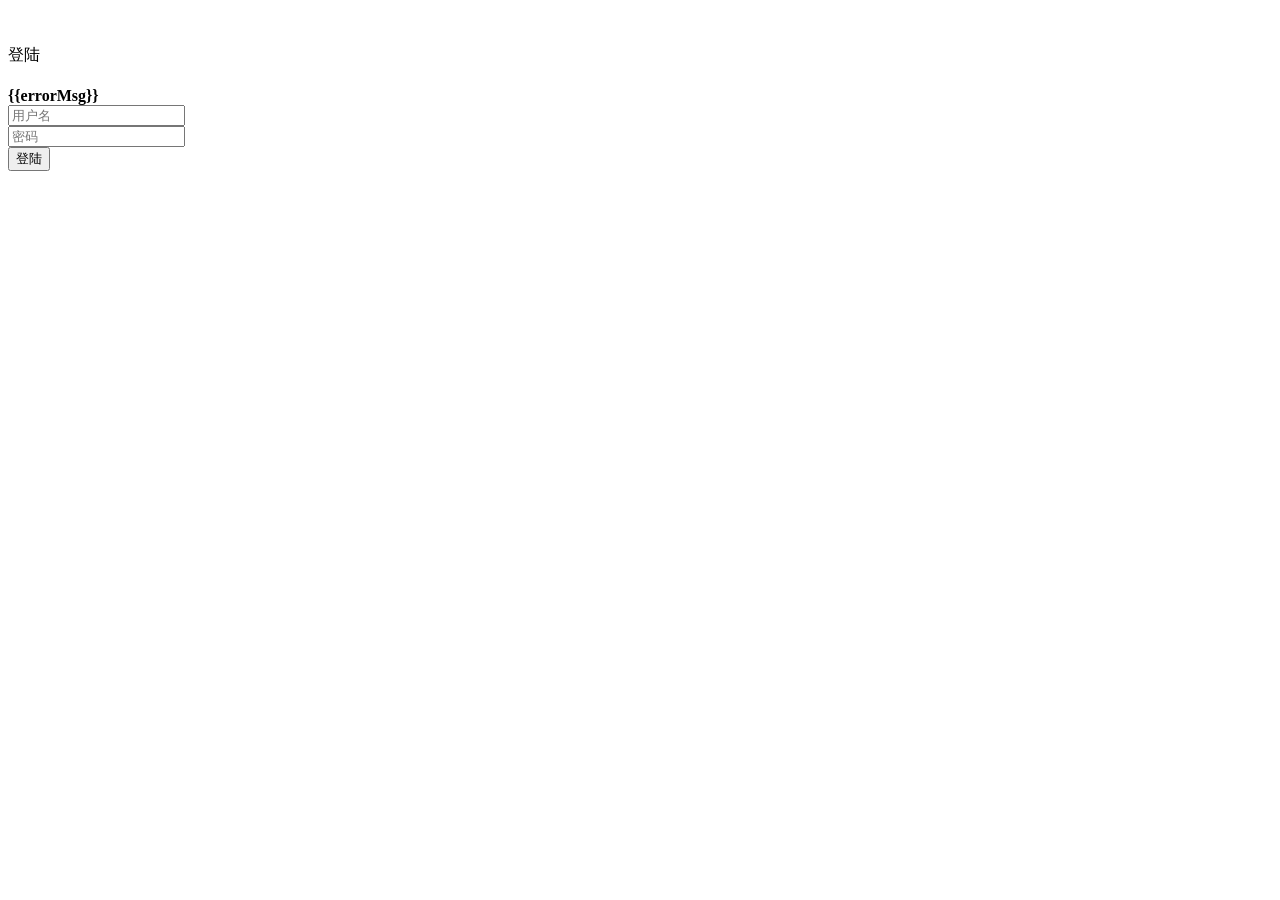
==== src/main/resources/views/login.html @ 339ea283 "博客平台开发从后台开始，为缩短开发进程，遂copy学生管理系统代码作为基础源码" ====
<!DOCTYPE html>
<html>
<head>
  <meta charset="utf-8">
  <meta http-equiv="X-UA-Compatible" content="IE=edge">
  <title>学生管理系统</title>
  <!-- Tell the browser to be responsive to screen width -->
  <meta content="width=device-width, initial-scale=1, maximum-scale=1, user-scalable=no" name="viewport">
  <link rel="shortcut icon" type="image/x-icon" href="image/favicon.ico">
  <link rel="stylesheet" href="css/bootstrap.min.css">
  <link rel="stylesheet" href="css/font-awesome.min.css">
  <link rel="stylesheet" href="css/AdminLTE.min.css">
  <!-- AdminLTE Skins. Choose a skin from the css/skins folder instead of downloading all of them to reduce the load. -->
  <link rel="stylesheet" href="css/all-skins.min.css">
  <link rel="stylesheet" href="css/main.css">
  <!-- HTML5 Shim and Respond.js IE8 support of HTML5 elements and media queries -->
  <!-- WARNING: Respond.js doesn't work if you view the page via file:// -->
  <!--[if lt IE 9]>
  <script src="https://oss.maxcdn.com/html5shiv/3.7.3/html5shiv.min.js"></script>
  <script src="https://oss.maxcdn.com/respond/1.4.2/respond.min.js"></script>
  <![endif]-->
  <style type="text/css">
  .login-page {
	  background: url(http://pic1.win4000.com/wallpaper/4/57b6a7f82383b.jpg);
	  background-size: 100% 100%;
	  background-attachment: fixed;
	  background-repeat: no-repeat;
  }
  </style>
</head>
<body class="hold-transition login-page">
<div class="login-box" id="rrapp" v-cloak>
  <div class="login-logo">
    <font color="#ffffff"><b>学生管理系统</b></font>
  </div>
  <!-- /.login-logo -->
  <div class="login-box-body">
      <p class="login-box-msg">登陆</p>
      <div v-if="error" class="alert alert-danger alert-dismissible">
        <h4 style="margin-bottom: 0px;"><i class="fa fa-exclamation-circle"></i> {{errorMsg}}</h4>
      </div>
      <div class="form-group has-feedback">
          <input type="text" class="form-control" v-model="username" placeholder="用户名">
          <span class="glyphicon glyphicon-user form-control-feedback"></span>
      </div>
      <div class="form-group has-feedback">
          <input type="password" class="form-control" v-model="password" placeholder="密码">
          <span class="glyphicon glyphicon-lock form-control-feedback"></span>
      </div>
      <div class="row">
        <div class="col-xs-8">
          <div class="checkbox icheck">
          </div>
        </div>
        <!-- /.col -->
        <div class="col-xs-4">
          <button type="button" class="btn btn-primary btn-block btn-flat" @click="login">登陆</button>
        </div>
        <!-- /.col -->
      </div>
    <!-- /.social-auth-links -->

  </div>
  <!-- /.login-box-body -->
</div>
<!-- /.login-box -->
<script src="libs/jquery.min.js"></script>
<script src="plugins/jqgrid/jquery.jqGrid.min.js"></script>
<script src="libs/vue.min.js"></script>
<script src="libs/bootstrap.min.js"></script>
<script src="libs/app.js"></script>
<script src="js/common.js"></script>
<script type="text/javascript">
    var vm = new Vue({
        el:'#rrapp',
        data:{
            username: '',
            password: '',
            captcha: '',
            error: false,
            errorMsg: '',
            src: 'captcha.jpg'
        },
        beforeCreate: function(){
            if(self != top){
                top.location.href = self.location.href;
            }
        },
        methods: {
            refreshCode: function(){
                this.src = "captcha.jpg?t=" + $.now();
            },
            login: function () {
                var data = "username="+vm.username+"&password="+vm.password+"&captcha="+vm.captcha;
                $.ajax({
                    type: "POST",
                    url: baseURL + "sys/login",
                    data: data,
                    dataType: "json",
                    success: function(r){
                        if(r.code == 0){
                            localStorage.setItem("token", r.token);
                            parent.location.href ='index.html';
                        }else{
                            vm.error = true;
                            vm.errorMsg = r.msg;
                            vm.refreshCode();
                        }
                    }
                });
            }
        }
    });
</script>
</body>
</html>
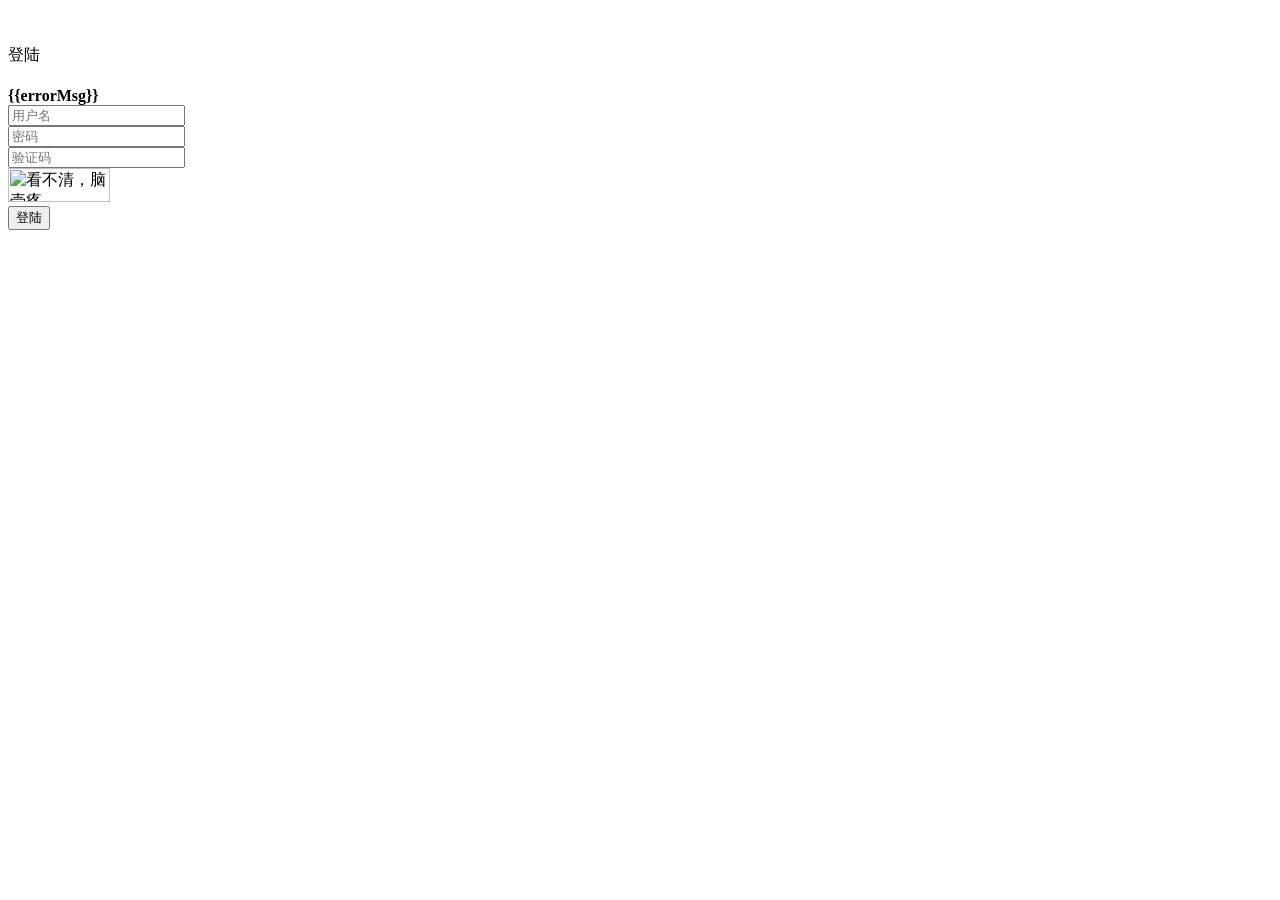
==== commit 77bfde63: "#task 后台登录添加验证码验证" ====
--- a/src/main/resources/views/login.html
+++ b/src/main/resources/views/login.html
@@ -3,7 +3,7 @@
 <head>
   <meta charset="utf-8">
   <meta http-equiv="X-UA-Compatible" content="IE=edge">
-  <title>学生管理系统</title>
+  <title>博客后台管理系统</title>
   <!-- Tell the browser to be responsive to screen width -->
   <meta content="width=device-width, initial-scale=1, maximum-scale=1, user-scalable=no" name="viewport">
   <link rel="shortcut icon" type="image/x-icon" href="image/favicon.ico">
@@ -31,7 +31,7 @@
 <body class="hold-transition login-page">
 <div class="login-box" id="rrapp" v-cloak>
   <div class="login-logo">
-    <font color="#ffffff"><b>学生管理系统</b></font>
+    <font color="#ffffff"><b>博客后台管理系统</b></font>
   </div>
   <!-- /.login-logo -->
   <div class="login-box-body">
@@ -46,6 +46,17 @@
       <div class="form-group has-feedback">
           <input type="password" class="form-control" v-model="password" placeholder="密码">
           <span class="glyphicon glyphicon-lock form-control-feedback"></span>
+      </div>
+      <div class="form-group">
+          <div class="row">
+              <div class="col-lg-8" style="padding-right: 0px">
+                  <input type="text" class="form-control" v-model="captcha" placeholder="验证码">
+              </div>
+              <div class="col-lg-4" style="padding-left: 0px">
+                  <img style="width:102px;height: 34px" title="看不清，脑壳疼" onclick="this.src='/blog_back/defaultKaptcha?d='+new Date()*1"
+                       src="/blog_back/defaultKaptcha"/>
+              </div>
+          </div>
       </div>
       <div class="row">
         <div class="col-xs-8">
@@ -87,10 +98,13 @@
             }
         },
         methods: {
-            refreshCode: function(){
-                this.src = "captcha.jpg?t=" + $.now();
-            },
+            /*refreshCode: function(){
+                vm.captcha.src = "/blog_back/defaultKaptcha?d=" + $.now();
+            },*/
             login: function () {
+                if(vm.captcha.length == 0 ){
+                    vm.errorMsg = "验证码不可为空";
+                }
                 var data = "username="+vm.username+"&password="+vm.password+"&captcha="+vm.captcha;
                 $.ajax({
                     type: "POST",
@@ -104,7 +118,6 @@
                         }else{
                             vm.error = true;
                             vm.errorMsg = r.msg;
-                            vm.refreshCode();
                         }
                     }
                 });
